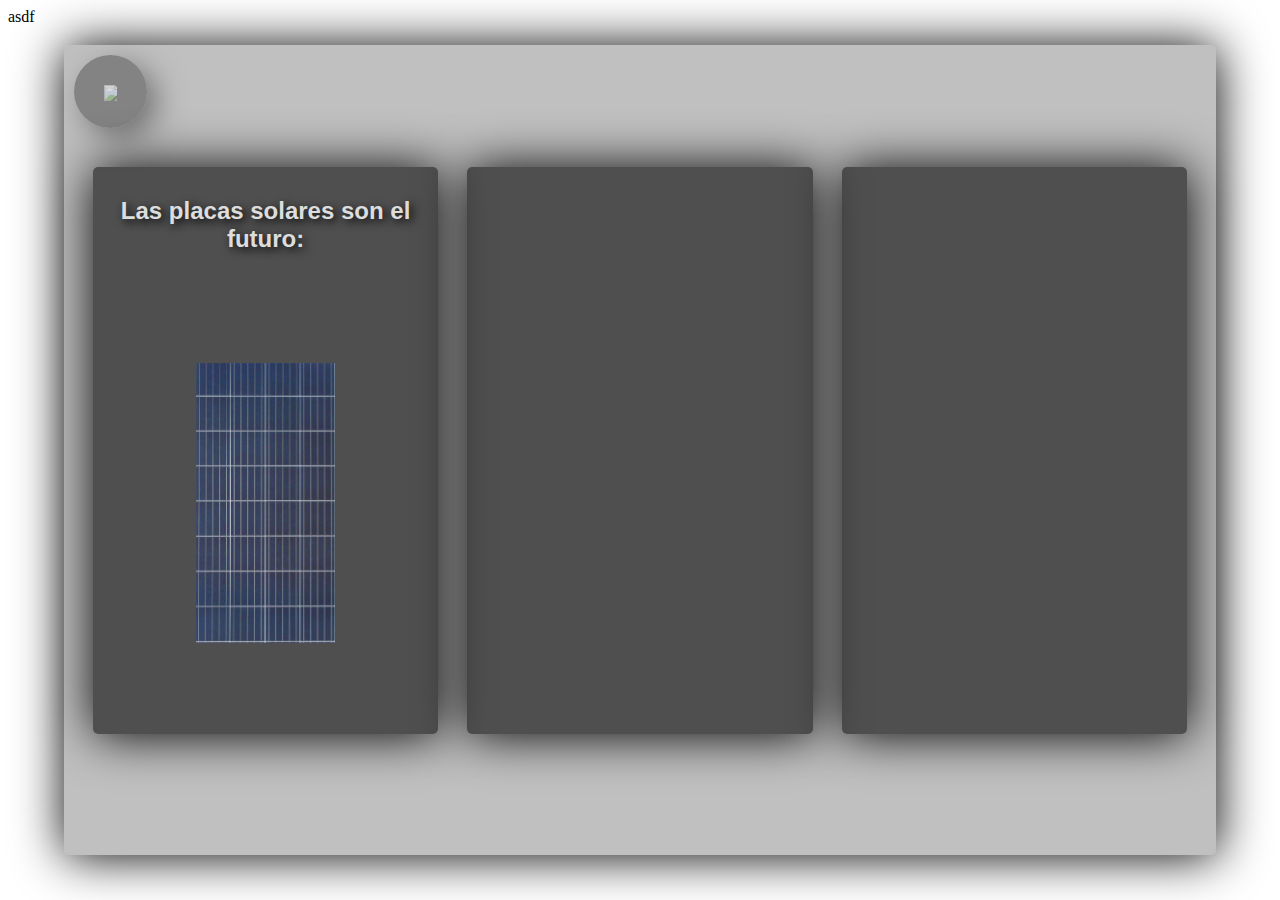
==== html/index.html @ b4f30e69 "asd" ====
<!DOCTYPE html>
<html lang="en">
<head>
    <meta charset="UTF-8">
    <meta name="viewport" content="width=device-width, initial-scale=1.0">
    <title>LusiDrola</title>
    <link rel="stylesheet" href="../css/login.css">
    <link rel="stylesheet" href="../css/index.css">
    <script src="https://cdnjs.cloudflare.com/ajax/libs/gsap/1.16.1/TweenMax.min.js" type="text/javascript"></script>
    <script src="https://cdnjs.cloudflare.com/ajax/libs/jquery/2.1.3/jquery.min.js" type="text/javascript"></script>
    <script src="../js/script.js"></script>
</head>
<body>
  asdf
      <div id="container">
        <h1>Registro</h1>
        <span class="close-btn">
          <img class="imagen-login" src="https://cdn4.iconfinder.com/data/icons/miu/22/circle_close_delete_-128.png"></img>
        </span>
        <form>
          <input type="email" name="email" placeholder="E-mail">
          <input type="password" name="pass" placeholder="Contraseña">
          <a class="login" href="#">Inicia sesión</a>
          <a href="#">Regístrate</a>
      </form>
      </div>
</body>
</html>
---- css/login.css ----
html { 
    background: url(http://cdn.magdeleine.co/wp-content/uploads/2014/05/3jPYgeVCTWCMqjtb7Dqi_IMG_8251-1400x933.jpg) no-repeat center center fixed; 
    -webkit-background-size: cover;
    -moz-background-size: cover;
    -o-background-size: cover;
    background-size: cover;
    overflow: hidden;
  }
  
  #login-button{
    cursor: pointer;
    position: absolute;
    top: 10px;
    left: 10px;
    right: 0;
    bottom: 0;
    padding: 30px;
    width: .8em;
    height: .8em;
    border-radius: 50%;
    background: rgba(3,3,3,.8);
    overflow: hidden;
    opacity: 0.4;
    box-shadow: 10px 10px 30px #000;}
  
  #login-button:hover{
    opacity: 0.5;}

  /* Login container */
  #container{
    position: absolute;
    top: 0;
    left: 0;
    right: 0;
    bottom: 0;
    margin: auto;
    width: 260px;
    height: 260px;
    border-radius: 5px;
    background: rgba(3,3,3,0.25);
    box-shadow: 1px 1px 50px #000;
    display: none;
  }
  .close-btn{
    position: absolute;
    cursor: pointer;
    font-family: 'Open Sans Condensed', sans-serif;
    line-height: 18px;
    top: 3px;
    right: 3px;
    width: 20px;
    height: 20px;
    text-align: center;
    border-radius: 10px;
    opacity: .2;
    -webkit-transition: all 2s ease-in-out;
    -moz-transition: all 2s ease-in-out;
    -o-transition: all 2s ease-in-out;
    transition: all 0.2s ease-in-out;
  }
  
  .close-btn:hover{
    opacity: .5;
  }
  
  /* Heading */
  h1{
    font-family: 'Open Sans Condensed', sans-serif;
    position: relative;
    margin-top: 10px;
    text-align: center;
    font-size: 40px;
    color: #ddd;
    text-shadow: 3px 3px 10px #000;
  }
  
  /* Inputs */
  a,
  input{
    font-family: 'Open Sans Condensed', sans-serif;
    text-decoration: none;
    position: relative;
    width: 80%;
    display: block;
    margin: 9px auto;
    font-size: 17px;
    color: #fff;
    padding: 8px;
    border-radius: 6px;
    border: none;
    background: rgba(3,3,3,.1);
    -webkit-transition: all 2s ease-in-out;
    -moz-transition: all 2s ease-in-out;
    -o-transition: all 2s ease-in-out;
    transition: all 0.2s ease-in-out;
  }
  
  input:focus{
    outline: none;
    box-shadow: 3px 3px 10px #333;
    background: rgba(3,3,3,.18);
  }
  
  /* Placeholders */
  ::-webkit-input-placeholder {
     color: #ddd;  }
  :-moz-placeholder { /* Firefox 18- */
     color: whitesmoke;  }
  ::-moz-placeholder {  /* Firefox 19+ */
     color: whitesmoke;  }
  :-ms-input-placeholder {  
     color: #333;  }
  
  /* Link */
  a{
    font-family: 'Open Sans Condensed', sans-serif;
    text-align: center;
    padding: 4px 8px;
    background: rgba(107,255,3,0.3);
  }
  
  a:hover{
    opacity: 0.7;
  }
---- css/index.css ----
#contenedor1{
    border-radius: 5px;
    background: rgba(3, 3, 3, 0.6);
    box-shadow: 1px 1px 50px #000;
    width: 30%;
    height: 70%;
    display: flex;
    flex-direction: column;
}
#contenedor2{
    border-radius: 5px;
    background: rgba(3, 3, 3, 0.6);
    box-shadow: 1px 1px 50px #000;
    width: 30%;
    height: 70%;
    display: flex;
    flex-direction: column;
}
#contenedor3{
    border-radius: 5px;
    background: rgba(3, 3, 3, 0.6);
    box-shadow: 1px 1px 50px #000;
    width: 30%;
    height: 70%;
    display: flex;
    flex-direction: column;
}
#contenido{
    border-radius: 5px;
    background: rgba(3,3,3,0.25);
    box-shadow: 1px 1px 50px #000;
    position: absolute;
    top: 0;
    left: 0;
    right: 0;
    bottom: 0;
    margin: auto;
    width: 90%;
    height: 90%;
    border-radius: 5px;
    background: rgba(3,3,3,0.25);
    box-shadow: 1px 1px 50px #000;
    display: flex;
    flex-direction: row;
    align-content: center;
    justify-content: space-evenly;
    flex-wrap: wrap;
}
.imagen-login{
    display: block;
    margin: auto;
    width: 100%;
    height: auto;
}
#placaSolar{
    margin: auto;
    width: 40%;
}
h2{
    font-family: 'Open Sans Condensed', sans-serif;
    margin-top: 30px;
    text-align: center;
    color: #ddd;
    text-shadow: 3px 3px 10px #000;
}
#contenedor1grande{
    border-radius: 5px;
    background: rgba(3,3,3,0.25);
    box-shadow: 1px 1px 50px #000;
    position: absolute;
    top: 0;
    left: 0;
    right: 0;
    bottom: 0;
    margin: auto;
    width: 90%;
    height: 90%;
    border-radius: 5px;
    background: rgba(3,3,3,0.25);
    box-shadow: 1px 1px 50px #000;
    display: none;
    flex-direction: row;
    align-content: center;
    justify-content: space-evenly;
    flex-wrap: wrap;
}
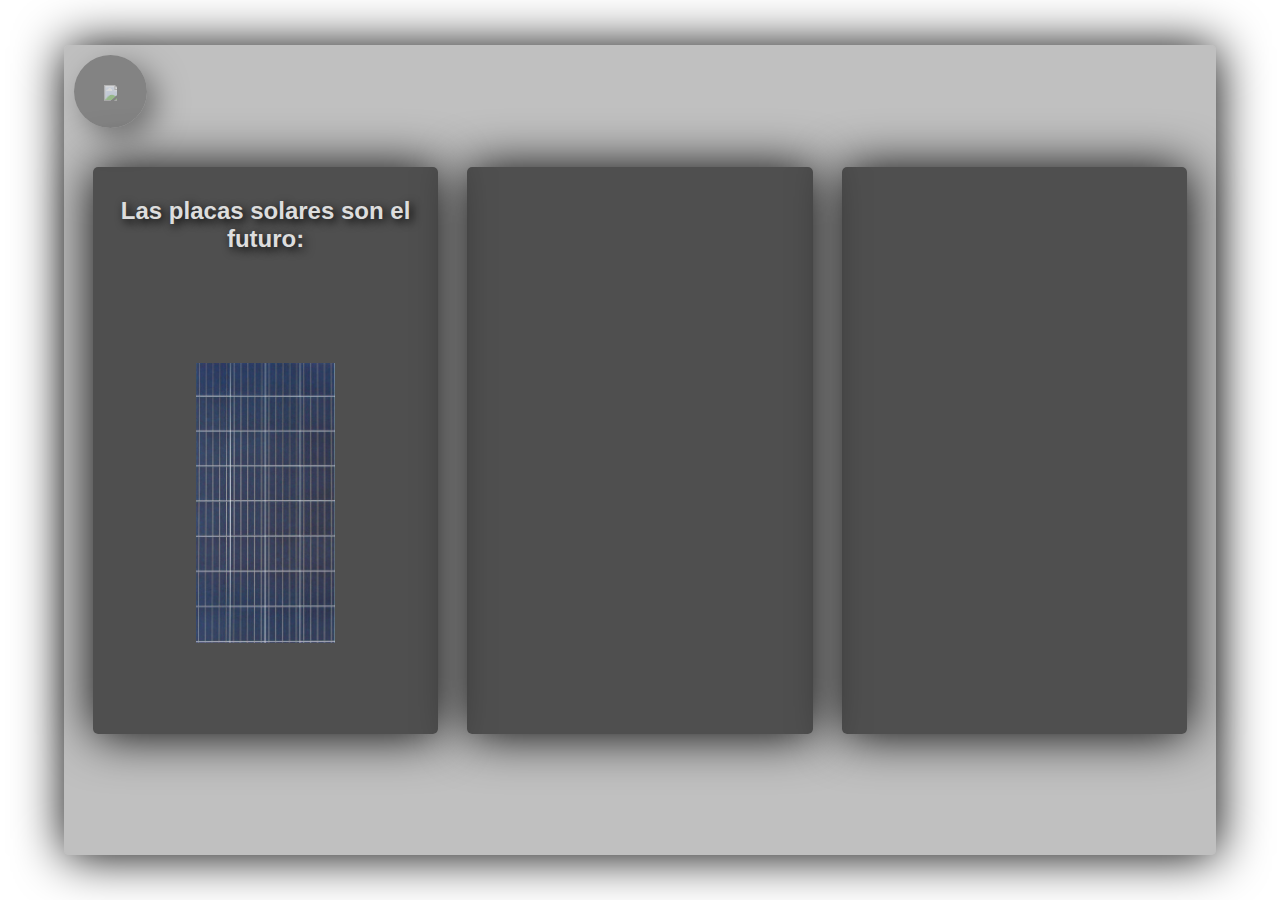
==== commit c4e10f12: "restaurado" ====
--- a/html/index.html
+++ b/html/index.html
@@ -11,7 +11,6 @@
     <script src="../js/script.js"></script>
 </head>
 <body>
-  asdf
       <div id="container">
         <h1>Registro</h1>
         <span class="close-btn">
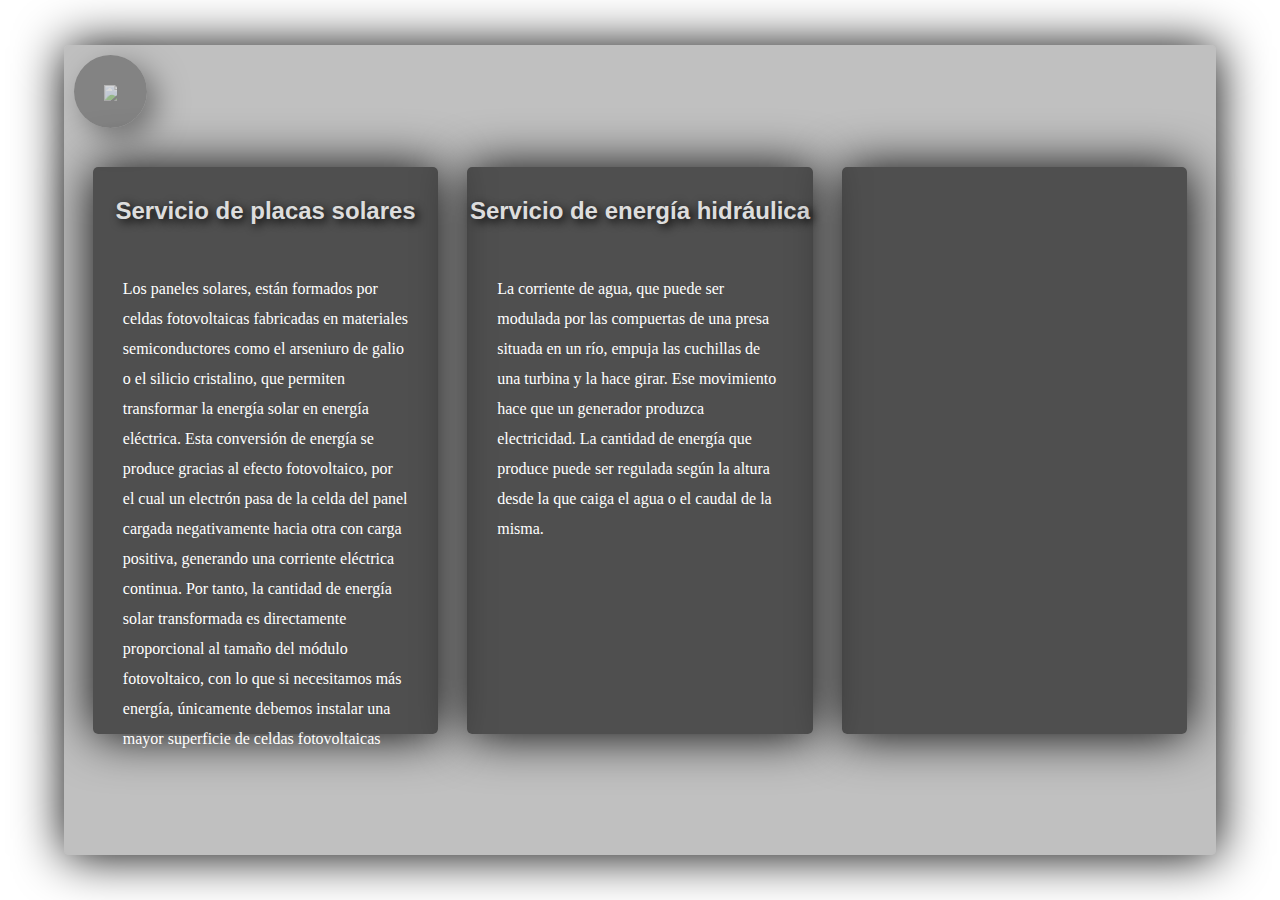
==== commit 1dde437d: "Actu11dic" ====
--- a/html/index.html
+++ b/html/index.html
@@ -1,27 +1,16 @@
-<!DOCTYPE html>
-<html lang="en">
-<head>
-    <meta charset="UTF-8">
-    <meta name="viewport" content="width=device-width, initial-scale=1.0">
-    <title>LusiDrola</title>
-    <link rel="stylesheet" href="../css/login.css">
-    <link rel="stylesheet" href="../css/index.css">
-    <script src="https://cdnjs.cloudflare.com/ajax/libs/gsap/1.16.1/TweenMax.min.js" type="text/javascript"></script>
-    <script src="https://cdnjs.cloudflare.com/ajax/libs/jquery/2.1.3/jquery.min.js" type="text/javascript"></script>
-    <script src="../js/script.js"></script>
-</head>
-<body>
-      <div id="container">
-        <h1>Registro</h1>
-        <span class="close-btn">
-          <img class="imagen-login" src="https://cdn4.iconfinder.com/data/icons/miu/22/circle_close_delete_-128.png"></img>
-        </span>
-        <form>
-          <input type="email" name="email" placeholder="E-mail">
-          <input type="password" name="pass" placeholder="Contraseña">
-          <a class="login" href="#">Inicia sesión</a>
-          <a href="#">Regístrate</a>
-      </form>
-      </div>
-</body>
+<!DOCTYPE html>
+<html lang="en">
+<head>
+    <meta charset="UTF-8">
+    <meta name="viewport" content="width=device-width, initial-scale=1.0">
+    <title>LusiDrola</title>
+    <link rel="stylesheet" href="../css/login.css">
+    <link rel="stylesheet" href="../css/index.css">
+    <script src="https://cdnjs.cloudflare.com/ajax/libs/gsap/1.16.1/TweenMax.min.js" type="text/javascript"></script>
+    <script src="https://cdnjs.cloudflare.com/ajax/libs/jquery/2.1.3/jquery.min.js" type="text/javascript"></script>
+    <script src="../script.js" type="module"></script>
+</head>
+<body>
+    
+</body>
 </html>--- a/css/login.css
+++ b/css/login.css
@@ -24,7 +24,23 @@
     box-shadow: 10px 10px 30px #000;}
   
   #login-button:hover{
-    opacity: 0.5;}
+    opacity: 0.5;
+  }
+  #login-nombre{
+    position: absolute;
+    display: flex;
+    flex-direction: column;
+    left: 100px;
+    height: 20px;
+    top: 40px;
+    right: 0;
+    bottom: 0;
+    color: white;
+  }
+  #cerrarSesion:hover{
+    color: aqua;
+    cursor: pointer;
+  }
 
   /* Login container */
   #container{
--- a/css/index.css
+++ b/css/index.css
@@ -1,4 +1,4 @@
-#contenedor1{
+#contenedor1, #contenedor2, #contenedor3{
     border-radius: 5px;
     background: rgba(3, 3, 3, 0.6);
     box-shadow: 1px 1px 50px #000;
@@ -7,23 +7,9 @@
     display: flex;
     flex-direction: column;
 }
-#contenedor2{
-    border-radius: 5px;
-    background: rgba(3, 3, 3, 0.6);
-    box-shadow: 1px 1px 50px #000;
-    width: 30%;
-    height: 70%;
-    display: flex;
-    flex-direction: column;
-}
-#contenedor3{
-    border-radius: 5px;
-    background: rgba(3, 3, 3, 0.6);
-    box-shadow: 1px 1px 50px #000;
-    width: 30%;
-    height: 70%;
-    display: flex;
-    flex-direction: column;
+#contenedor1:hover{
+    background: rgba(3, 3, 3, 0.7);
+    cursor: pointer;
 }
 #contenido{
     border-radius: 5px;
@@ -46,7 +32,7 @@
     justify-content: space-evenly;
     flex-wrap: wrap;
 }
-.imagen-login{
+#imagen-login, #imagen-x{
     display: block;
     margin: auto;
     width: 100%;
@@ -56,12 +42,23 @@
     margin: auto;
     width: 40%;
 }
+#info{
+    margin: 30px;
+    color: white;
+    line-height: 30px;
+}
 h2{
     font-family: 'Open Sans Condensed', sans-serif;
     margin-top: 30px;
     text-align: center;
     color: #ddd;
     text-shadow: 3px 3px 10px #000;
+}
+#flecha{
+    position: relative;
+    width: 50px;
+    left: 10px;
+    top: 10px;
 }
 #contenedor1grande{
     border-radius: 5px;
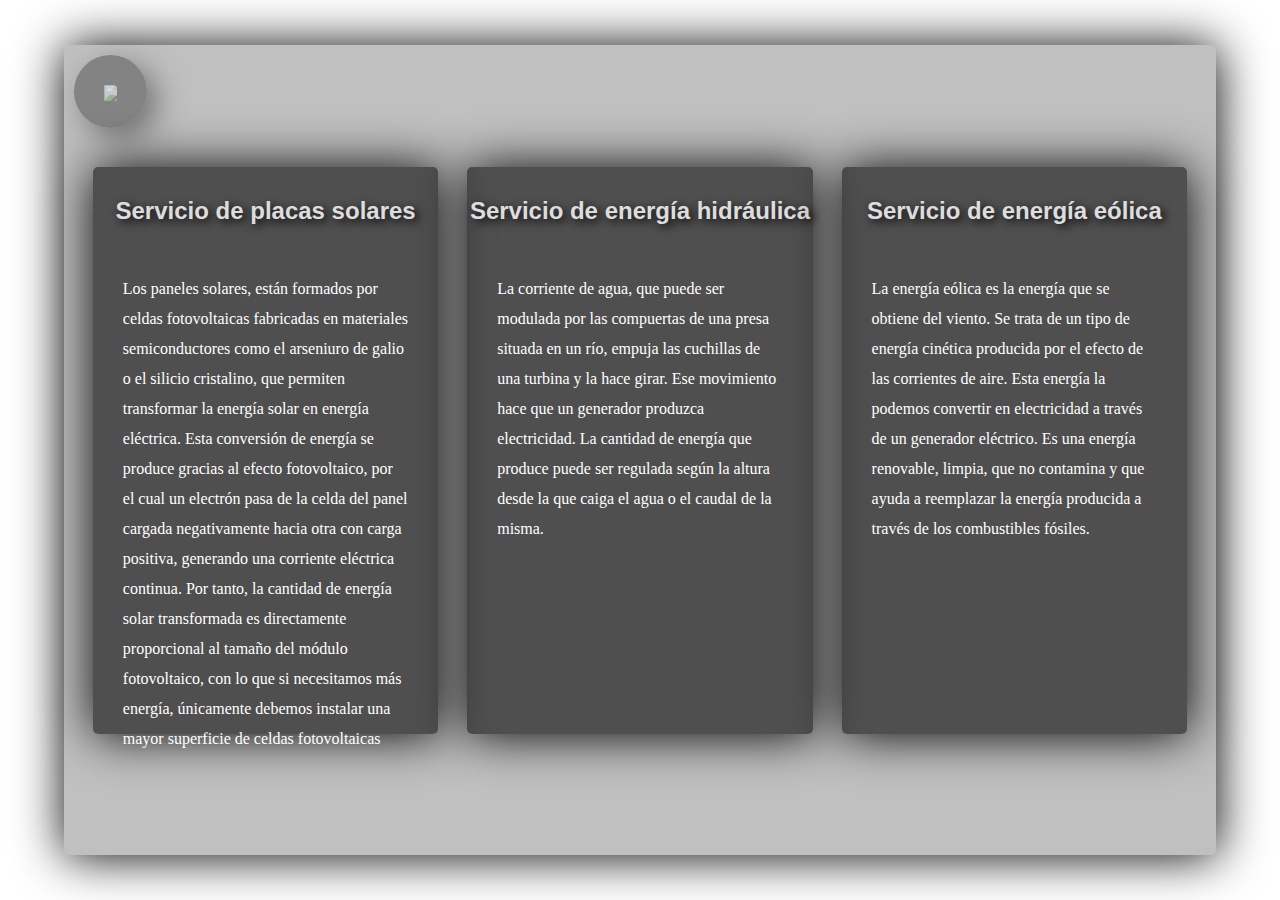
==== commit 5f56210b: "ActualizaciónFinalizaciónProyecto" ====
--- a/html/index.html
+++ b/html/index.html
@@ -9,6 +9,7 @@
     <script src="https://cdnjs.cloudflare.com/ajax/libs/gsap/1.16.1/TweenMax.min.js" type="text/javascript"></script>
     <script src="https://cdnjs.cloudflare.com/ajax/libs/jquery/2.1.3/jquery.min.js" type="text/javascript"></script>
     <script src="../script.js" type="module"></script>
+    <script type="text/javascript" src="https://www.gstatic.com/charts/loader.js"></script>
 </head>
 <body>
     
--- a/css/index.css
+++ b/css/index.css
@@ -11,6 +11,42 @@
     background: rgba(3, 3, 3, 0.7);
     cursor: pointer;
 }
+#contenedor4{
+    border-radius: 5px;
+    background: rgba(3, 3, 3, 0.6);
+    box-shadow: 1px 1px 50px #000;
+    width: 45%;
+    height: 65%;
+    display: flex;
+    flex-direction: row;
+    justify-content: center;
+    align-items: center;
+}
+#contenedor5{
+    border-radius: 5px;
+    background: rgba(3, 3, 3, 0.6);
+    box-shadow: 1px 1px 50px #000;
+    width: 500px;
+    height: 300px;
+    display: flex;
+    flex-direction: row;
+    justify-content: center;
+    align-items: center;
+}
+#curve_chart{
+    width: 400px;
+    height: 200px;
+}
+table {
+    border-collapse: separate;
+    border-spacing: 5px;
+    background: rgb(114, 72, 72) bottom left repeat-x;
+    color: #fff;
+ }
+ td, th {
+    background: #fff;
+    color: #000;
+ }
 #contenido{
     border-radius: 5px;
     background: rgba(3,3,3,0.25);
@@ -38,10 +74,6 @@
     width: 100%;
     height: auto;
 }
-#placaSolar{
-    margin: auto;
-    width: 40%;
-}
 #info{
     margin: 30px;
     color: white;
@@ -55,15 +87,13 @@
     text-shadow: 3px 3px 10px #000;
 }
 #flecha{
-    position: relative;
+    position: absolute;
     width: 50px;
     left: 10px;
     top: 10px;
 }
 #contenedor1grande{
     border-radius: 5px;
-    background: rgba(3,3,3,0.25);
-    box-shadow: 1px 1px 50px #000;
     position: absolute;
     top: 0;
     left: 0;
@@ -72,12 +102,22 @@
     margin: auto;
     width: 90%;
     height: 90%;
+    display: none;
+}
+#contenedorFlex{
+    display: flex;
+    flex-direction: row;
+    align-items: center;
+    justify-content: space-evenly;
+    flex-wrap: wrap;
+    margin: auto;
+    top: 0;
+    left: 0;
+    right: 0;
+    bottom: 0;
+    width: 100%;
+    height: 100%;
     border-radius: 5px;
     background: rgba(3,3,3,0.25);
     box-shadow: 1px 1px 50px #000;
-    display: none;
-    flex-direction: row;
-    align-content: center;
-    justify-content: space-evenly;
-    flex-wrap: wrap;
 }